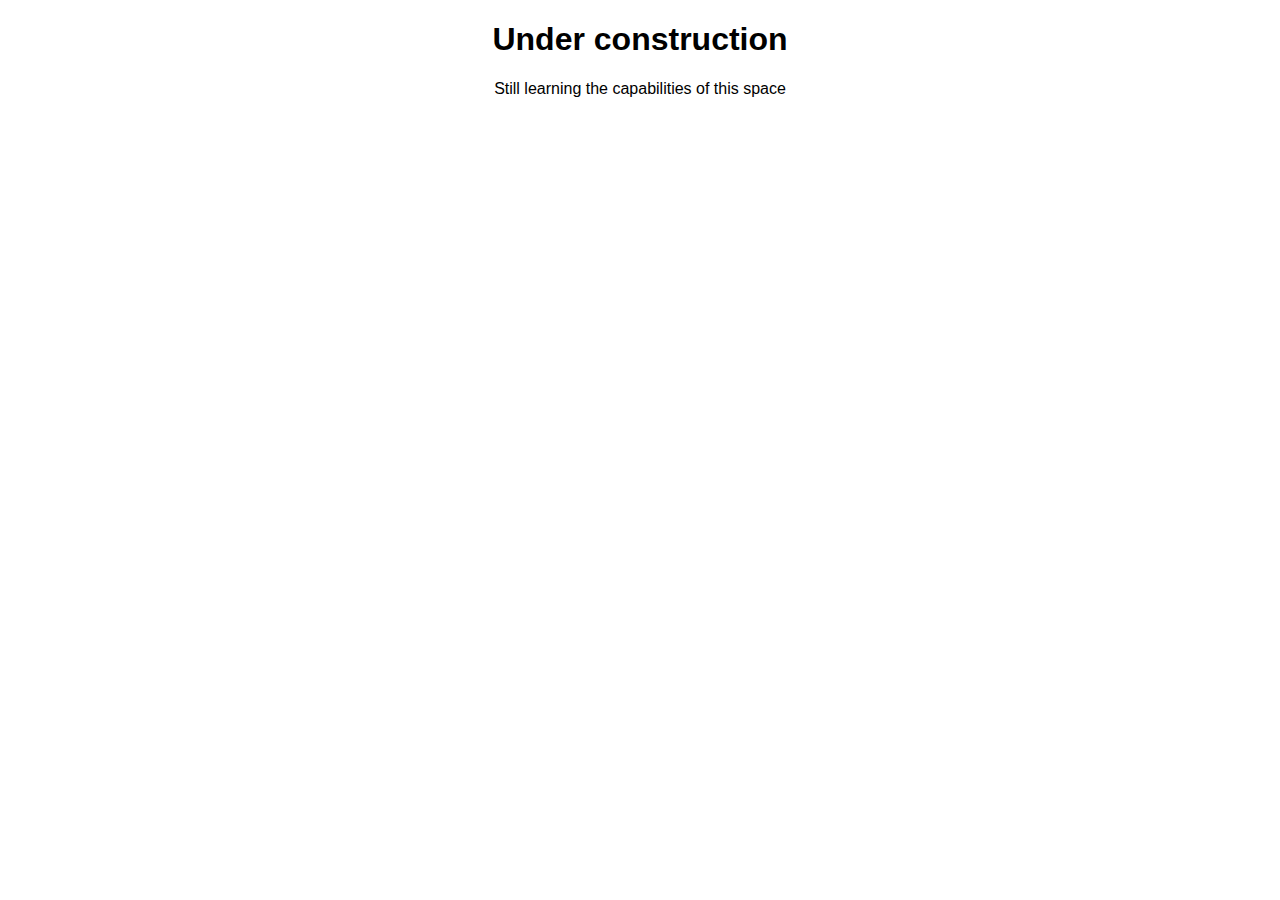
==== index.html @ 8059e81d "Under construction minimalist page" ====
<!DOCTYPE html>
<html>
  <head>
    <title>Heli's</title>
    <style>
      *{ box-sizing: border-box; }
      body { margin: 0; padding: 0; font-family: sans-serif; }
    </style>  
  </head>
  <body>
    <div style="text-align: center;">
      <header>
        <h1>Under construction</h1>
      </header>
      <p>Still learning the capabilities of this space</p>
    </div>
  </body>
</html>
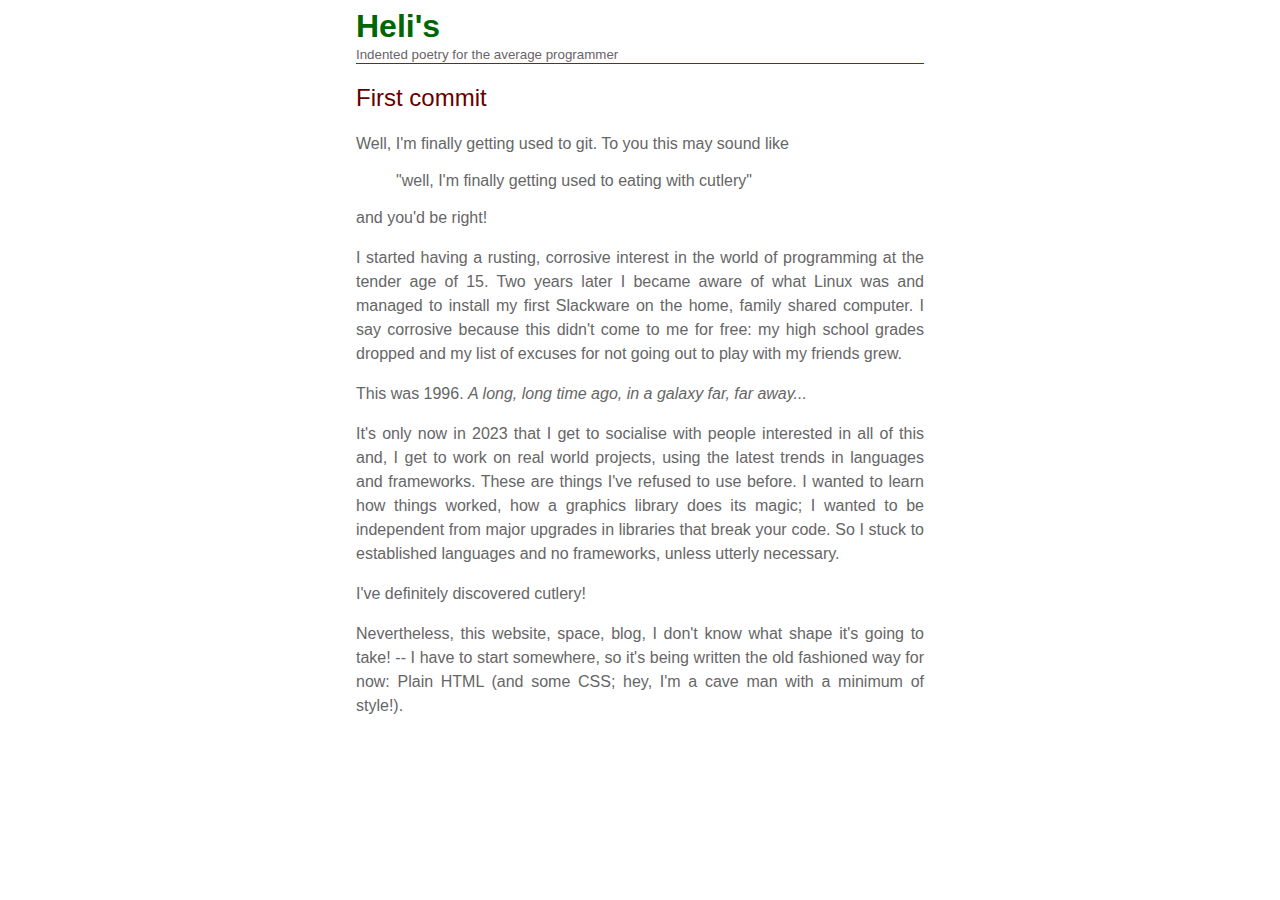
==== commit c2b40f76: "Previous index worked - changing back to HTML" ====
--- a/index.html
+++ b/index.html
@@ -3,18 +3,54 @@
   <head>
     <title>Heli's</title>
     <style>
-      *{ box-sizing: border-box; }
-      body { margin: 0; padding: 0; font-family: sans-serif; }
-    </style>  
+      * { box-sizing: border-box }
+      body { font-family: sans-serif; color: #666; }
+      h2,h3,h4,h5,h6 { font-weight: 200; color: #600; }
+      header { border-bottom: 1px solid #820; }
+      header h1 { margin: 0; color: #060 }
+      header a { text-decoration: none }
+      p { font-weight: 200; text-align: justify; line-height: 1.5 }
+      #main { width: 100%; padding: 0 1rem; }
+      @media screen and (min-width: 700px) {
+        #main { width: 600px; margin: auto; }
+      }
+    </style>
   </head>
   <body>
-    <div style="text-align: center;">
+    <div id="main">
+    
       <header>
-        <h1>Under construction</h1>
+        <a href="/"><h1>Heli's</h1></a>
+        <small>Indented poetry for the average programmer</small>
       </header>
-      <p>Still learning the capabilities of this space</p>
-    </div>
+
+      <article>
+        <h2>First commit</h2>
+        <p>
+        Well, I'm finally getting used to git. To you this may sound like
+        </p><blockquote>&quot;well, I'm finally getting used to eating with cutlery&quot;</blockquote>
+        <p>and you'd be right!</p><p>
+        I started having a rusting, corrosive interest in the world of programming at the tender age of 15. Two
+        years later I became aware of what Linux was and managed to install my first Slackware on the home, family
+        shared computer. I say corrosive because this didn't come to me for free: my high school grades dropped
+        and my list of excuses for not going out to play with my friends grew.
+        </p><p>
+        This was 1996. <em>A long, long time ago, in a galaxy far, far away...</em>
+        </p><p>
+        It's only now in 2023 that I get to socialise with people interested in all of this and, I get to work on real
+        world projects, using the latest trends in languages and frameworks. These are things I've refused to use
+        before. I wanted to learn how things worked, how a graphics library does its magic; I wanted to be independent
+        from major upgrades in libraries that break your code. So I stuck to established languages and no frameworks,
+        unless utterly necessary.
+        </p><p>
+        I've definitely discovered cutlery!
+        </p><p>
+        Nevertheless, this website, space, blog, I don't know what shape it's going to take! -- I
+        have to start somewhere, so it's being written the old fashioned way for now: Plain HTML (and some CSS; hey,
+        I'm a cave man with a minimum of style!).
+        </p>
+      </article>
+
+    </div><!-- #main>
   </body>
 </html>
-
-
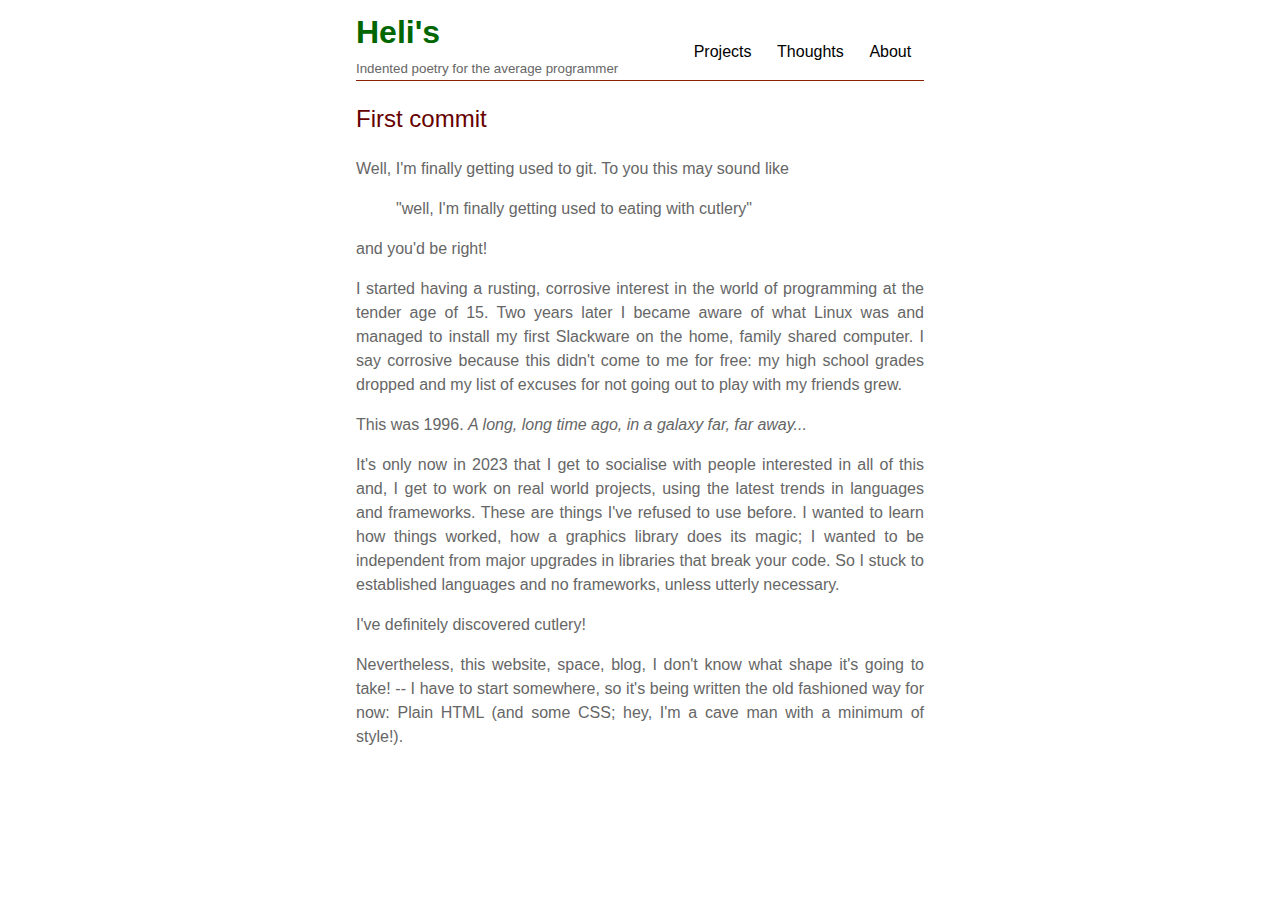
==== commit c01f0557: "Added a simple menu structure and some pages" ====
--- a/index.html
+++ b/index.html
@@ -1,27 +1,23 @@
 <!DOCTYPE html>
 <html>
   <head>
+    <meta name="viewport" content="width=device-width, initial-scale=1.0">
     <title>Heli's</title>
-    <style>
-      * { box-sizing: border-box }
-      body { font-family: sans-serif; color: #666; }
-      h2,h3,h4,h5,h6 { font-weight: 200; color: #600; }
-      header { border-bottom: 1px solid #820; }
-      header h1 { margin: 0; color: #060 }
-      header a { text-decoration: none }
-      p { font-weight: 200; text-align: justify; line-height: 1.5 }
-      #main { width: 100%; padding: 0 1rem; }
-      @media screen and (min-width: 700px) {
-        #main { width: 600px; margin: auto; }
-      }
-    </style>
+    <link rel="stylesheet" href="style.css" />
   </head>
   <body>
     <div id="main">
     
       <header>
-        <a href="/"><h1>Heli's</h1></a>
-        <small>Indented poetry for the average programmer</small>
+        <div>
+          <a href="/"><h1>Heli's</h1></a>
+          <small>Indented poetry for the average programmer</small>
+        </div>
+        <ul id="menu">
+          <li><a href="projects/">Projects</a></li>
+          <li><a href="thoughts/">Thoughts</a></li>
+          <li><a href="about.html">About</a></li>
+        </ul>
       </header>
 
       <article>
@@ -51,6 +47,6 @@
         </p>
       </article>
 
-    </div><!-- #main>
+    </div><!-- #main -->
   </body>
 </html>
--- a/style.css
+++ b/style.css
@@ -0,0 +1,45 @@
+* { box-sizing: border-box }
+body { 
+  line-height: 1.5;
+  font-family: sans-serif;
+  color: #666;
+}
+h2,h3,h4,h5,h6 { font-weight: 200; color: #600; }
+header {
+  display: flex;
+  justify-content: space-between;
+  border-bottom: 1px solid #820;
+}
+header h1 {
+  font-family: Arial, sans-serif;
+  font-weight: 900;
+  margin: 0;
+  color: #060;
+}
+header a { text-decoration: none }
+header ul {
+  padding: 0;
+  display: flex;
+  align-items: flex-end;
+  list-style-type: none;
+}
+header li a {
+  padding: 0.5em 0.8em;
+  border-radius: 0.3em;
+  color: black;
+}
+header li a:hover {
+  background: #eee;
+}
+p { font-weight: 200; text-align: justify; }
+#main { width: 100%; padding: 0 1rem; }
+@media screen and (min-width: 700px) {
+  #main { width: 600px; margin: auto;
+}
+.menu { list-style-type: none; padding: 0; }
+.menu li {
+  border: 1px solid #ddd;
+  border-radius: 0.5em;
+  margin: 0.5em 0;
+  padding: 0.5em;
+}
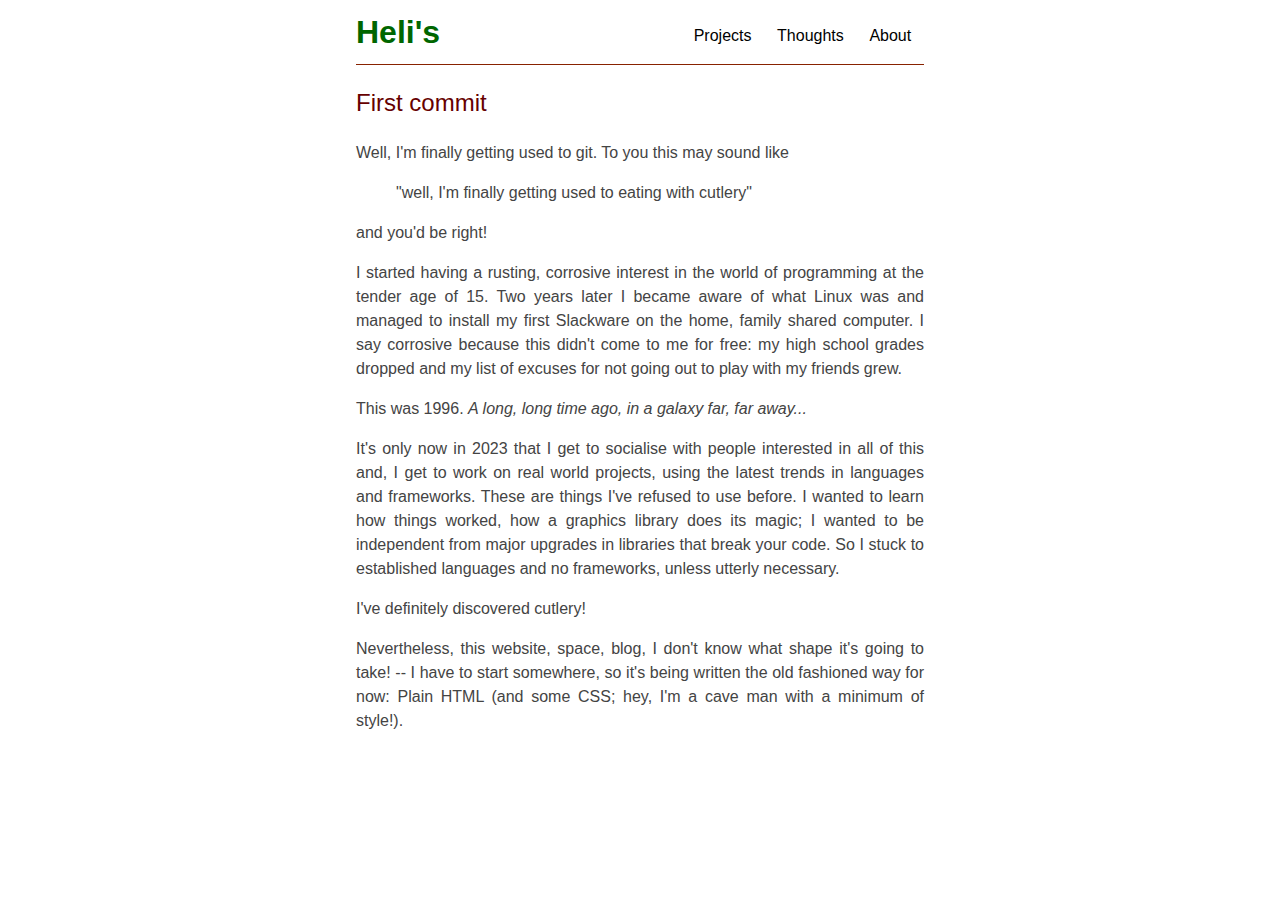
==== commit e8109a8c: "Style changes; removed subtitle" ====
--- a/index.html
+++ b/index.html
@@ -11,7 +11,6 @@
       <header>
         <div>
           <a href="/"><h1>Heli's</h1></a>
-          <small>Indented poetry for the average programmer</small>
         </div>
         <ul id="menu">
           <li><a href="projects/">Projects</a></li>
--- a/style.css
+++ b/style.css
@@ -2,9 +2,9 @@
 body { 
   line-height: 1.5;
   font-family: sans-serif;
-  color: #666;
+  color: #444;
 }
-h2,h3,h4,h5,h6 { font-weight: 200; color: #600; }
+h2,h3,h4,h5,h6 { font-weight: 300; color: #600; }
 header {
   display: flex;
   justify-content: space-between;
@@ -18,9 +18,8 @@
 }
 header a { text-decoration: none }
 header ul {
+  display: flex;
   padding: 0;
-  display: flex;
-  align-items: flex-end;
   list-style-type: none;
 }
 header li a {
@@ -31,15 +30,15 @@
 header li a:hover {
   background: #eee;
 }
-p { font-weight: 200; text-align: justify; }
+p { font-weight: 300; text-align: justify; }
 #main { width: 100%; padding: 0 1rem; }
 @media screen and (min-width: 700px) {
   #main { width: 600px; margin: auto;
 }
 .menu { list-style-type: none; padding: 0; }
 .menu li {
-  border: 1px solid #ddd;
+  border: 1px solid #ccc;
   border-radius: 0.5em;
   margin: 0.5em 0;
-  padding: 0.5em;
+  padding: 0.8em;
 }
